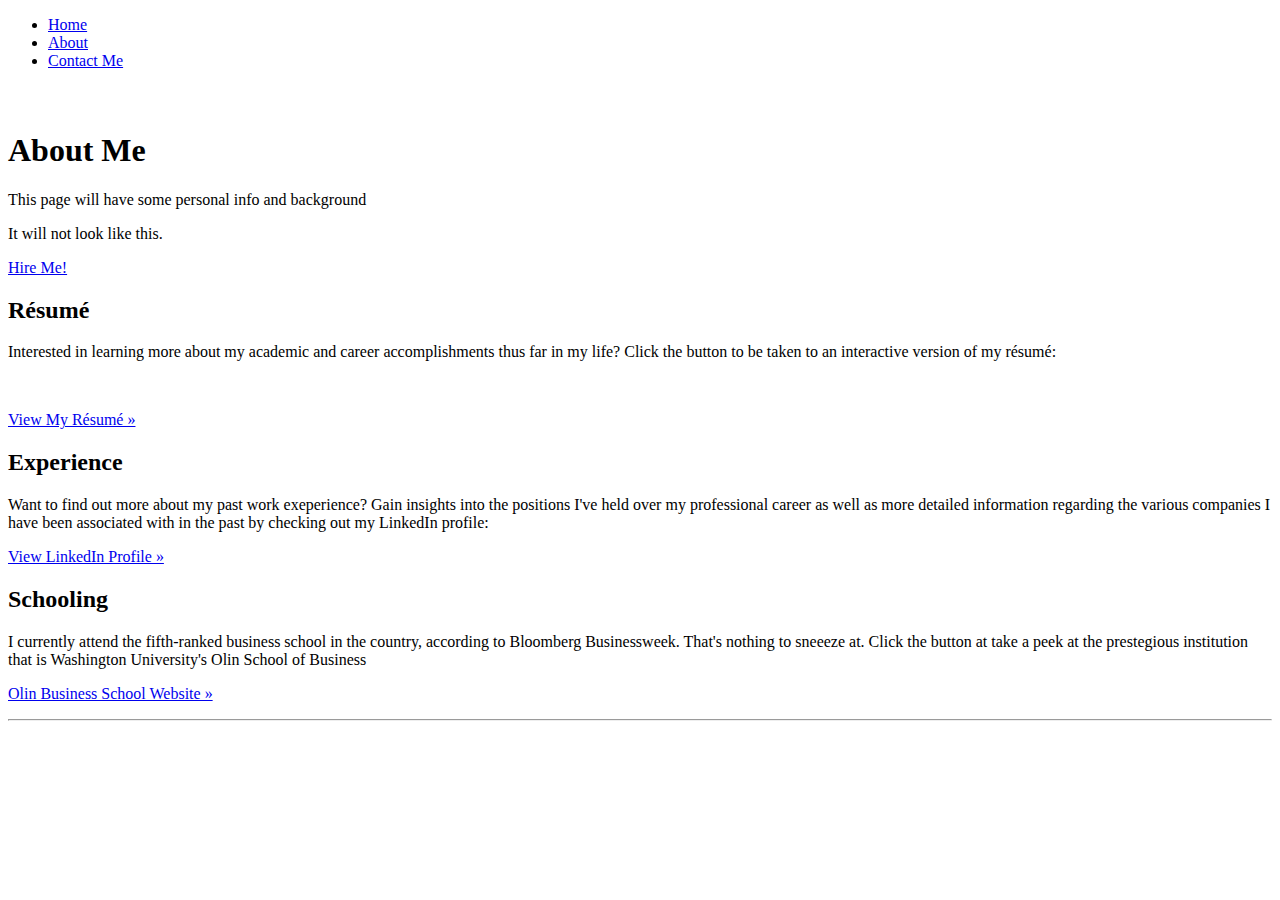
==== aboutme.html @ 40d6262f "changes" ====
<!DOCTYPE html>
<html lang="en">
  <head>
    <meta charset="utf-8">
    <meta http-equiv="X-UA-Compatible" content="IE=edge">
    <meta name="viewport" content="width=device-width, initial-scale=1">
    <title>About Me</title>

    <!-- Bootstrap -->
    <link href="css/bootstrap.min.css" rel="stylesheet">
    <link href="css/custom.css" rel="stylesheet">

    <!-- HTML5 Shim and Respond.js IE8 support of HTML5 elements and media queries -->
    <!-- WARNING: Respond.js doesn't work if you view the page via file:// -->
    <!--[if lt IE 9]>
      <script src="https://oss.maxcdn.com/html5shiv/3.7.2/html5shiv.min.js"></script>
      <script src="https://oss.maxcdn.com/respond/1.4.2/respond.min.js"></script>
    <![endif]-->
  </head>

<html lang="en"><head>
    <meta charset="utf-8">
    <meta http-equiv="X-UA-Compatible" content="IE=edge">
    <meta name="viewport" content="width=device-width, initial-scale=1">
    <meta name="description" content="">
    <meta name="author" content="">
    <link rel="icon" href="../../favicon.ico">

    <title>Narrow Jumbotron Template for Bootstrap</title>

    <!-- Bootstrap core CSS -->
    <link href="../../dist/css/bootstrap.min.css" rel="stylesheet">

    <!-- Custom styles for this template -->
    <link href="jumbotron-narrow.css" rel="stylesheet">

    <!-- Just for debugging purposes. Don't actually copy these 2 lines! -->
    <!--[if lt IE 9]><script src="../../assets/js/ie8-responsive-file-warning.js"></script><![endif]-->
    <script src="../../assets/js/ie-emulation-modes-warning.js"></script>

    <!-- HTML5 shim and Respond.js IE8 support of HTML5 elements and media queries -->
    <!--[if lt IE 9]>
      <script src="https://oss.maxcdn.com/html5shiv/3.7.2/html5shiv.min.js"></script>
      <script src="https://oss.maxcdn.com/respond/1.4.2/respond.min.js"></script>
    <![endif]-->
  </head>

  <body>

    <div class="container">
      <div class="header">
        <ul class="nav nav-pills pull-right">
          <li><a href="index.html">Home</a></li>
          <li class="active"><a href="#">About</a></li>
          <li><a href="contact.html">Contact Me</a></li>
        </ul>
        <div class="titletext">
        <h3>Portfolio Project: Wireframe Edition</h3>
      </div>
      </div>

      <div class="jumbotron">
        <h1>About Me</h1>
        <p class="lead">This page will have some personal info and background</p>
        <p class="sublead"> It will not look like this.</p>
        <p> <a class="btn btn-primary btn-lg" href="mailto:wpudvah@wustl.edu" target="_blank" role="button">Hire Me!</a> </p>
      </div>


      <div class="container">
      <!-- Example row of columns -->
      <div class="row">
        <div class="col-md-4">
          <h2>Résumé</h2>
          <div class="description">
          <p>Interested in learning more about my academic and career accomplishments thus far in my life? Click the button to be taken to an interactive version of my résumé: </p>
          <br>
        </div>
          <p><a class="btn btn-default" href="http://wpudvah.github.io/resume/" target="_blank" role="button">View My Résumé »</a></p>
        </div>
        <div class="col-md-4">
          <h2>Experience</h2>
          <div class="description">
          <p>Want to find out more about my past work exeperience? Gain insights into the positions I've held over my professional career as well as more detailed information regarding the various companies I have been associated with in the past by checking out my LinkedIn profile: </p>
        </div>
          <p><a class="btn btn-default" href="https://www.linkedin.com/profile/view?id=195753105&trk=tab_pro&locale=en_US" target="_blank" role="button">View LinkedIn Profile »</a></p>
       </div>
        <div class="col-md-4">
          <h2>Schooling</h2>
          <div class="description">
          <p>I currently attend the fifth-ranked business school in the country, according to Bloomberg Businessweek. That's nothing to sneeeze at. Click the button at take a peek at the prestegious institution that is Washington University's Olin School of Business</p>
        </div>
          <p><a class="btn btn-default" href="http://www.olin.wustl.edu/EN-US/Pages/default.aspx" target="_blank" role="button">Olin Business School Website »</a></p>
        </div>
      </div>

      <hr>

    </div>

    </div> <!-- /container -->


    <!-- IE10 viewport hack for Surface/desktop Windows 8 bug -->
    <script src="../../assets/js/ie10-viewport-bug-workaround.js"></script>
  

</body>

</body>

</html>
---- css/custom.css ----
/*Use this for custom stuff*/

body{
	background-image:url("http://blandfot.com/wp-content/uploads/2013/11/white-clouds-and-blue-sky_1600x1200_78556.jpg");
}

h2{
	color: black;
}

div.titletext{
	color:white;
}

div.description{
	color:black;
}
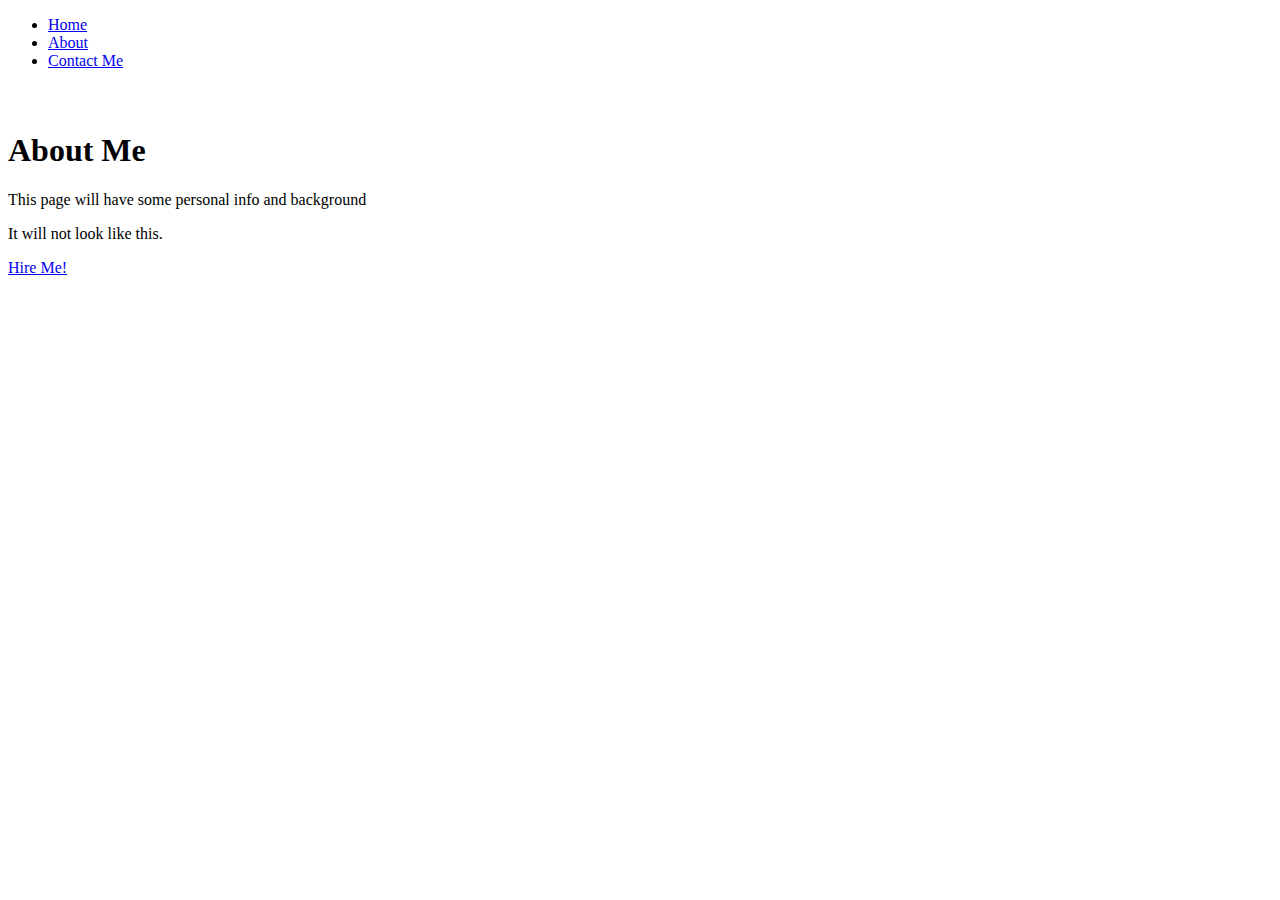
==== commit bfecaf1f: "changes" ====
--- a/aboutme.html
+++ b/aboutme.html
@@ -67,38 +67,7 @@
       </div>
 
 
-      <div class="container">
-      <!-- Example row of columns -->
-      <div class="row">
-        <div class="col-md-4">
-          <h2>Résumé</h2>
-          <div class="description">
-          <p>Interested in learning more about my academic and career accomplishments thus far in my life? Click the button to be taken to an interactive version of my résumé: </p>
-          <br>
-        </div>
-          <p><a class="btn btn-default" href="http://wpudvah.github.io/resume/" target="_blank" role="button">View My Résumé »</a></p>
-        </div>
-        <div class="col-md-4">
-          <h2>Experience</h2>
-          <div class="description">
-          <p>Want to find out more about my past work exeperience? Gain insights into the positions I've held over my professional career as well as more detailed information regarding the various companies I have been associated with in the past by checking out my LinkedIn profile: </p>
-        </div>
-          <p><a class="btn btn-default" href="https://www.linkedin.com/profile/view?id=195753105&trk=tab_pro&locale=en_US" target="_blank" role="button">View LinkedIn Profile »</a></p>
-       </div>
-        <div class="col-md-4">
-          <h2>Schooling</h2>
-          <div class="description">
-          <p>I currently attend the fifth-ranked business school in the country, according to Bloomberg Businessweek. That's nothing to sneeeze at. Click the button at take a peek at the prestegious institution that is Washington University's Olin School of Business</p>
-        </div>
-          <p><a class="btn btn-default" href="http://www.olin.wustl.edu/EN-US/Pages/default.aspx" target="_blank" role="button">Olin Business School Website »</a></p>
-        </div>
-      </div>
-
-      <hr>
-
-    </div>
-
-    </div> <!-- /container -->
+     
 
 
     <!-- IE10 viewport hack for Surface/desktop Windows 8 bug -->
